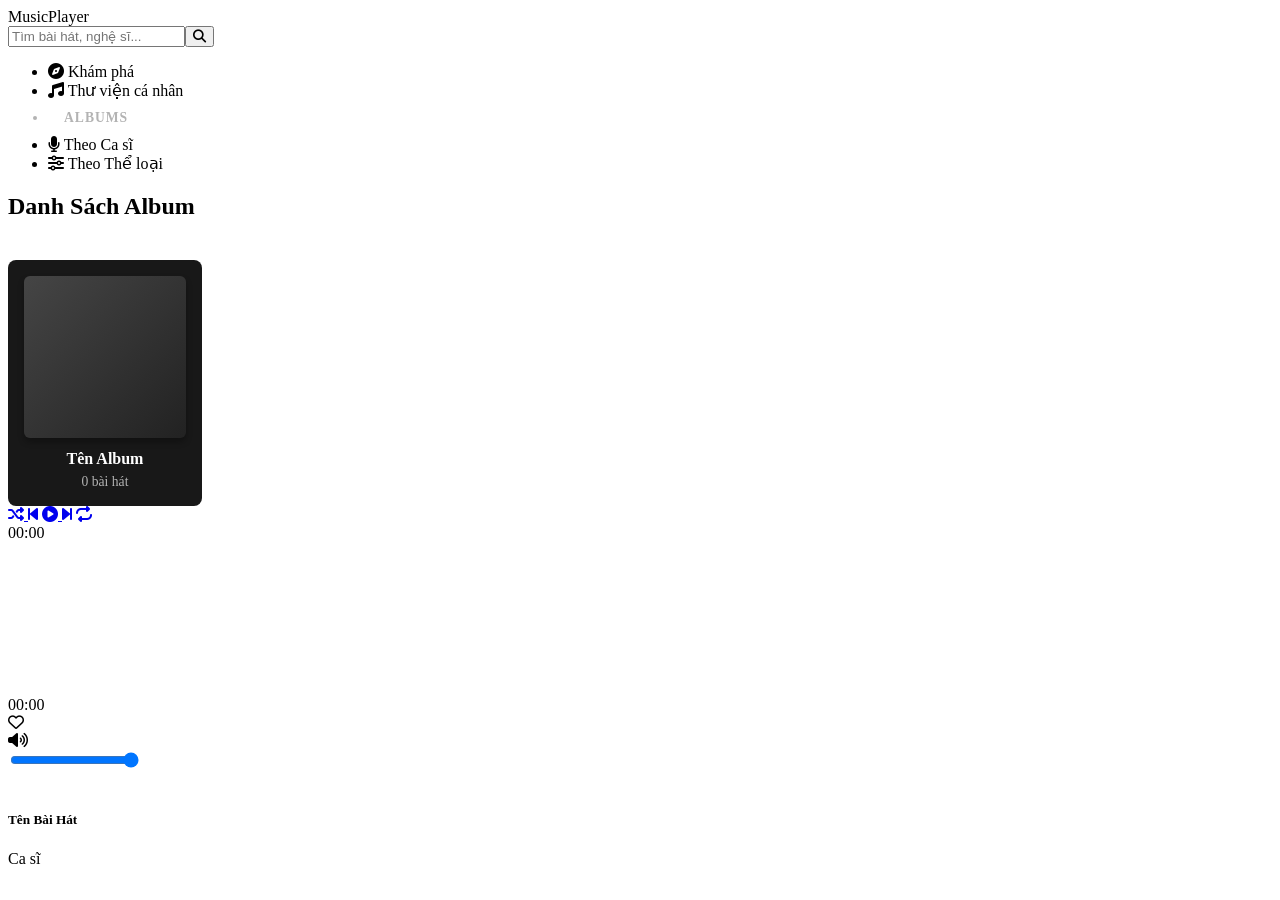
==== target/classes/templates/albums.html @ ccccee7a "Updatev2.1" ====
<!DOCTYPE html>
<html xmlns:th="http://www.thymeleaf.org">
<head>
    <meta charset="UTF-8">
    <title>MusicPlayer - Albums</title>
    <link rel="stylesheet" href="https://cdnjs.cloudflare.com/ajax/libs/font-awesome/6.4.2/css/all.min.css">
    <link rel="stylesheet" th:href="@{/css/player-style.css}">
    
    <style>
        .album-grid {
            display: grid;
            grid-template-columns: repeat(auto-fill, minmax(180px, 1fr));
            gap: 20px;
            padding-top: 20px;
        }
        .album-card {
            background: #181818;
            padding: 16px;
            border-radius: 8px;
            text-align: center;
            cursor: pointer;
            transition: background 0.3s, transform 0.2s;
            text-decoration: none;
            color: white;
            display: block;
        }
        .album-card:hover {
            background: #282828;
            transform: translateY(-5px);
        }
        .album-art {
            width: 100%;
            aspect-ratio: 1;
            background: linear-gradient(135deg, #454545, #222);
            display: flex;
            align-items: center;
            justify-content: center;
            border-radius: 6px;
            margin-bottom: 12px;
            font-size: 3rem;
            color: #b3b3b3;
            box-shadow: 0 4px 6px rgba(0,0,0,0.3);
        }
        .album-title {
            font-size: 1rem;
            font-weight: bold;
            margin: 0;
            color: #fff;
            white-space: nowrap;
            overflow: hidden;
            text-overflow: ellipsis;
        }
        .album-count {
            font-size: 0.85rem;
            color: #b3b3b3;
            margin-top: 6px;
            display: block;
        }
    </style>
</head>
<body>

    <audio id="audioEngine" th:src="${currentSong != null} ? @{'/audio/' + ${currentSong.id} + '.mp3'} : ''" crossorigin="anonymous"></audio>

    <div class="hybrid-header">
        <div class="container-align header-inner">
            <a th:href="@{/}" class="web-logo">MusicPlayer</a>
            <div class="search-box">
                <form th:action="@{/}" method="get" style="width: 100%; display: flex;">
                    <input type="text" name="keyword" placeholder="Tìm bài hát, nghệ sĩ..." />
                    <button type="submit"><i class="fa-solid fa-magnifying-glass"></i></button>
                </form>
            </div>
        </div>
    </div>

    <div class="container-align">
        <div class="main-layout">
            
            <div class="spotify-sidebar">
                <ul class="sidebar-menu">
                    <li><a th:href="@{/}" style="color: inherit; text-decoration: none;"><i class="fa-solid fa-compass"></i> Khám phá</a></li>
                    <li><a th:href="@{/library}" style="color: inherit; text-decoration: none;"><i class="fa-solid fa-music"></i> Thư viện cá nhân</a></li>
                    
                    <li class="menu-heading" style="padding: 10px 16px; color: #b3b3b3; font-size: 0.85rem; text-transform: uppercase; font-weight: bold; letter-spacing: 1px;">ALBUMS</li>
                    
                    <li th:classappend="${type == 'artist'} ? 'active-menu' : ''">
                        <a th:href="@{/albums(groupBy='artist')}" style="color: inherit; text-decoration: none;"><i class="fa-solid fa-microphone"></i> Theo Ca sĩ</a>
                    </li>
                    <li th:classappend="${type == 'genre'} ? 'active-menu' : ''">
                        <a th:href="@{/albums(groupBy='genre')}" style="color: inherit; text-decoration: none;"><i class="fa-solid fa-sliders"></i> Theo Thể loại</a>
                    </li>
                </ul>
            </div>

            <div class="content-area">
                <h2 class="track-list-title" th:text="${title}">Danh Sách Album</h2>
                
                <div class="album-grid">
                    <a th:each="album : ${albums}" 
                       th:href="@{/(type=${type}, value=${album.key})}" 
                       class="album-card">
                        
                        <div class="album-art">
                            <i th:class="${type == 'artist'} ? 'fa-solid fa-microphone' : 'fa-solid fa-compact-disc'"></i>
                        </div>
                        <p class="album-title" th:text="${album.key}">Tên Album</p>
                        <span class="album-count" th:text="${album.value + ' bài hát'}">0 bài hát</span>
                    </a>
                </div>
            </div>

        </div>
    </div>

    <div class="hybrid-player-bar">
        <div class="container-align player-bar-inner">
            
            <div class="sc-controls">
                <a href="#" class="sc-btn" id="shuffleBtn" onclick="toggleShuffle(event)">
                    <i class="fa-solid fa-shuffle"></i>
                </a>
                
                <a href="#" class="sc-btn" onclick="prevSong(event)"><i class="fa-solid fa-backward-step"></i></a>

                <a href="#" class="sc-btn sc-btn-play" id="mainPlayBtn" onclick="togglePlayPause(event)">
                    <i class="fa-solid fa-circle-play"></i>
                </a>

                <a href="#" class="sc-btn" onclick="nextSong(event)"><i class="fa-solid fa-forward-step"></i></a>
                
                <a href="#" class="sc-btn" id="repeatBtn" onclick="toggleRepeat(event)">
                    <i class="fa-solid fa-repeat"></i>
                    <span id="repeatBadge" class="sc-badge-one" style="display: none;">1</span>
                </a>
            </div>

            <div class="sc-middle-container">
                <span class="sc-time" id="currentTimeText">00:00</span>
                <div class="sc-waveform-wrapper" id="canvasWrapper" onclick="seekAudio(event)">
                    <canvas id="scCanvas"></canvas>
                </div>
                <span class="sc-time total" id="totalTimeText" th:text="${currentSong != null} ? ${currentSong.duration} : '00:00'">00:00</span>
            </div>

            <div class="sc-right-container">
                <i class="fa-regular fa-heart sc-fav-btn" id="playerFavBtn"></i>
                
                <div class="sc-volume-wrapper-vertical">
                    <i class="fa-solid fa-volume-high sc-volume-icon-btn" id="volumeIcon" onclick="toggleVolumePopover(event)" ondblclick="toggleMute(event)"></i>
                    <div class="sc-volume-popover" id="volumePopover">
                        <input type="range" class="sc-volume-slider-vertical" id="volumeSlider" min="0" max="1" step="0.01" value="1" oninput="changeVolume(this.value)">
                    </div>
                </div>

                <div class="sc-mini-thumb"><i class="fa-solid fa-music" style="color: rgba(255,255,255,0.4);"></i></div>
                <div class="sc-meta-text">
                    <h5 id="playerTitle" th:text="${currentSong != null} ? ${currentSong.title} : 'Chưa chọn bài'">Tên Bài Hát</h5>
                    <span id="playerArtist" th:text="${currentSong != null} ? ${currentSong.artist} : 'Ca sĩ'">Ca sĩ</span>
                </div>
            </div>
            
        </div>
    </div>

    <script th:inline="javascript">
        window.libraryData = []; 
        window.currentSongData = /*[[${currentSong}]]*/ null;
    </script>
    
    <script th:src="@{/js/player-engine.js}"></script>
</body>
</html>
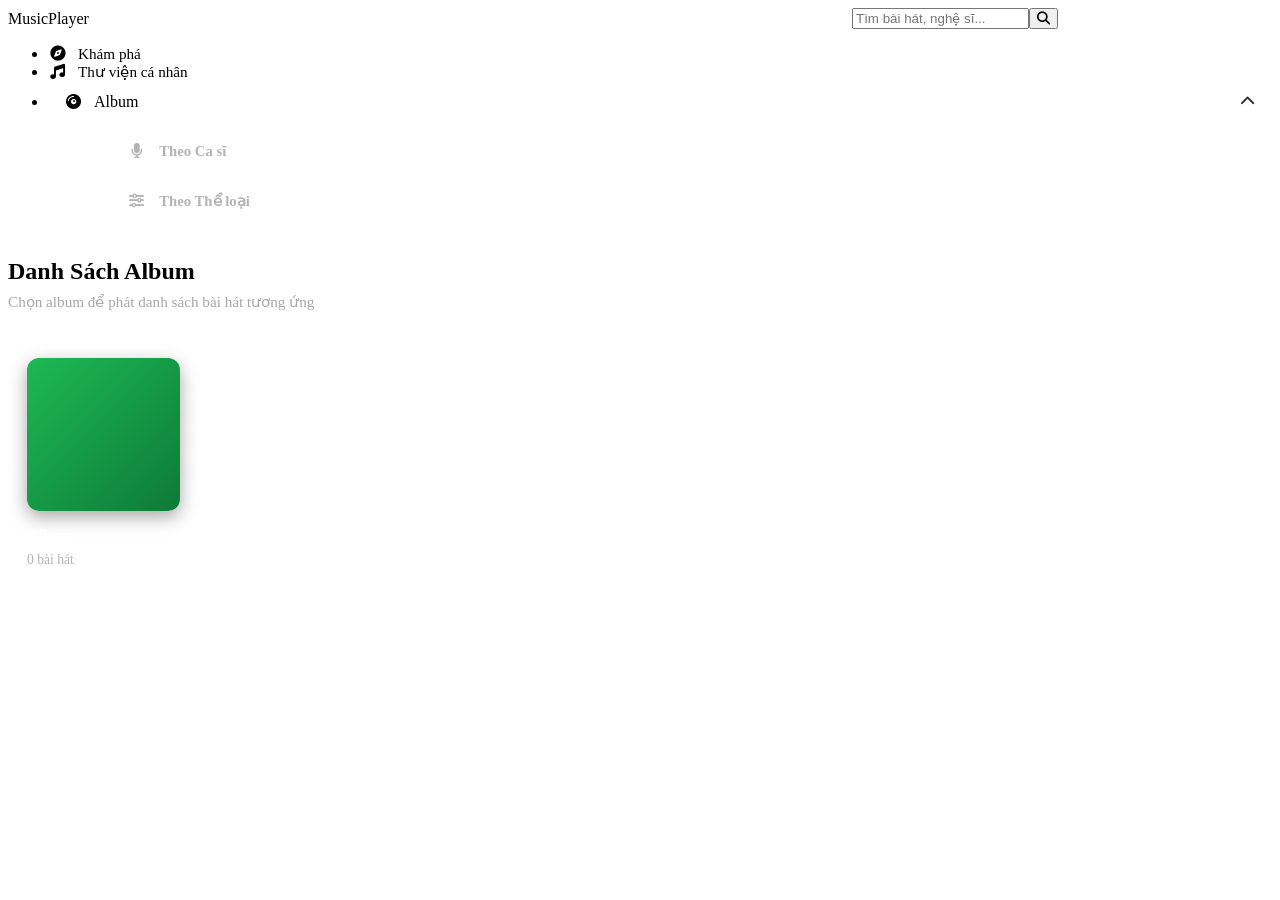
==== commit 994af799: "Updatev3.0" ====
--- a/target/classes/templates/albums.html
+++ b/target/classes/templates/albums.html
@@ -3,171 +3,451 @@
 <head>
     <meta charset="UTF-8">
     <title>MusicPlayer - Albums</title>
-    <link rel="stylesheet" href="https://cdnjs.cloudflare.com/ajax/libs/font-awesome/6.4.2/css/all.min.css">
+
+    <link rel="stylesheet"
+          href="https://cdnjs.cloudflare.com/ajax/libs/font-awesome/6.4.2/css/all.min.css">
+
     <link rel="stylesheet" th:href="@{/css/player-style.css}">
-    
+
     <style>
+
+        .header-inner {
+            display: flex;
+            align-items: center;
+            justify-content: space-between;
+            gap: 20px;
+        }
+
+        .search-box {
+            max-width: 420px;
+            width: 100%;
+        }
+
+        /* ===== SIDEBAR ===== */
+
+        .sidebar-menu li a {
+            display: flex;
+            align-items: center;
+            gap: 12px;
+            width: 100%;
+            color: inherit;
+            text-decoration: none;
+            font-size: 0.95rem;
+        }
+
+        .sidebar-menu li i {
+            width: 18px;
+            text-align: center;
+            font-size: 0.95rem;
+        }
+
+        /* ===== ALBUM MENU ===== */
+
+        .album-parent {
+            padding: 12px 16px !important;
+        }
+
+        .album-parent-title {
+
+            display: flex;
+            align-items: center;
+            justify-content: space-between;
+
+            width: 100%;
+        }
+
+        .album-left {
+
+            display: flex;
+            align-items: center;
+            gap: 12px;
+        }
+
+        .album-arrow {
+            font-size: 0.8rem;
+            opacity: 0.8;
+        }
+
+        /* ===== DROPDOWN ===== */
+
+        .album-dropdown {
+
+            margin-top: 8px;
+
+            padding: 0;
+
+            display: flex;
+            flex-direction: column;
+            gap: 8px;
+
+            width: 100%;
+
+            align-items: center;
+        }
+
+        .album-dropdown li {
+
+            list-style: none;
+
+            width: 90%;
+
+            margin: 0;
+
+            padding: 0;
+        }
+
+        .album-dropdown li a {
+
+            display: flex;
+            align-items: center;
+            justify-content: flex-start;
+
+            gap: 14px;
+
+            width: 100%;
+
+            padding: 12px 18px;
+
+            border-radius: 12px;
+
+            color: #b3b3b3;
+
+            text-decoration: none;
+
+            transition: all 0.2s ease;
+
+            font-size: 0.92rem;
+            font-weight: 600;
+
+            box-sizing: border-box;
+        }
+
+        .album-dropdown li a:hover {
+
+            background: rgba(255,255,255,0.05);
+
+            color: #fff;
+        }
+
+        .album-dropdown li.active-menu a {
+
+            background: linear-gradient(
+                90deg,
+                rgba(29,185,84,0.18),
+                rgba(29,185,84,0.08)
+            );
+
+            color: #1db954;
+        }
+
+        .album-dropdown li.active-menu i {
+            color: #1db954;
+        }
+
+        .album-dropdown li i {
+
+            width: 18px;
+
+            text-align: center;
+
+            font-size: 0.92rem;
+        }
+
+        /* ===== CONTENT ===== */
+
+        .content-area {
+            overflow: hidden;
+        }
+
+        .track-list-title {
+            margin-bottom: 8px;
+        }
+
+        .album-subtitle {
+            color: #a7a7a7;
+            font-size: 0.95rem;
+            margin-bottom: 28px;
+        }
+
+        /* ===== ALBUM GRID ===== */
+
         .album-grid {
             display: grid;
-            grid-template-columns: repeat(auto-fill, minmax(180px, 1fr));
-            gap: 20px;
-            padding-top: 20px;
-        }
+            grid-template-columns: repeat(auto-fill, minmax(190px, 1fr));
+            gap: 24px;
+        }
+
         .album-card {
-            background: #181818;
-            padding: 16px;
-            border-radius: 8px;
-            text-align: center;
+            background: linear-gradient(
+                    180deg,
+                    rgba(255,255,255,0.05),
+                    rgba(255,255,255,0.02)
+            );
+
+            padding: 18px;
+
+            border-radius: 14px;
+
+            text-align: left;
+
             cursor: pointer;
-            transition: background 0.3s, transform 0.2s;
+
+            transition:
+                    transform 0.25s ease,
+                    background 0.25s ease,
+                    box-shadow 0.25s ease;
+
             text-decoration: none;
+
             color: white;
+
             display: block;
-        }
+
+            border: 1px solid rgba(255,255,255,0.03);
+        }
+
         .album-card:hover {
-            background: #282828;
-            transform: translateY(-5px);
-        }
+
+            background: linear-gradient(
+                    180deg,
+                    rgba(255,255,255,0.09),
+                    rgba(255,255,255,0.04)
+            );
+
+            transform: translateY(-6px);
+
+            box-shadow:
+                    0 10px 25px rgba(0,0,0,0.35);
+        }
+
         .album-art {
+
             width: 100%;
             aspect-ratio: 1;
-            background: linear-gradient(135deg, #454545, #222);
+
+            border-radius: 12px;
+
             display: flex;
             align-items: center;
             justify-content: center;
-            border-radius: 6px;
-            margin-bottom: 12px;
-            font-size: 3rem;
-            color: #b3b3b3;
-            box-shadow: 0 4px 6px rgba(0,0,0,0.3);
-        }
+
+            margin-bottom: 16px;
+
+            font-size: 3.3rem;
+
+            color: #fff;
+
+            background:
+                    linear-gradient(
+                            135deg,
+                            #1db954,
+                            #0e7a38
+                    );
+
+            box-shadow:
+                    0 6px 18px rgba(0,0,0,0.35);
+        }
+
         .album-title {
+
             font-size: 1rem;
-            font-weight: bold;
+
+            font-weight: 700;
+
             margin: 0;
+
             color: #fff;
-            white-space: nowrap;
+
             overflow: hidden;
             text-overflow: ellipsis;
-        }
+            white-space: nowrap;
+        }
+
         .album-count {
+
+            margin-top: 7px;
+
+            display: block;
+
+            color: #b3b3b3;
+
             font-size: 0.85rem;
-            color: #b3b3b3;
-            margin-top: 6px;
-            display: block;
-        }
+        }
+
+        /* ===== RESPONSIVE ===== */
+
+        @media (max-width: 900px) {
+
+            .main-layout {
+                grid-template-columns: 1fr;
+            }
+
+            .spotify-sidebar {
+                display: none;
+            }
+        }
+
     </style>
 </head>
+
 <body>
 
-    <audio id="audioEngine" th:src="${currentSong != null} ? @{'/audio/' + ${currentSong.id} + '.mp3'} : ''" crossorigin="anonymous"></audio>
-
-    <div class="hybrid-header">
-        <div class="container-align header-inner">
-            <a th:href="@{/}" class="web-logo">MusicPlayer</a>
-            <div class="search-box">
-                <form th:action="@{/}" method="get" style="width: 100%; display: flex;">
-                    <input type="text" name="keyword" placeholder="Tìm bài hát, nghệ sĩ..." />
-                    <button type="submit"><i class="fa-solid fa-magnifying-glass"></i></button>
-                </form>
+<div class="hybrid-header">
+
+    <div class="container-align header-inner">
+
+        <a th:href="@{/}" class="web-logo">
+            MusicPlayer
+        </a>
+
+        <div class="search-box">
+
+            <form th:action="@{/}"
+                  method="get"
+                  style="width:100%; display:flex;">
+
+                <input type="text"
+                       name="keyword"
+                       placeholder="Tìm bài hát, nghệ sĩ..." />
+
+                <button type="submit">
+                    <i class="fa-solid fa-magnifying-glass"></i>
+                </button>
+
+            </form>
+
+        </div>
+
+    </div>
+
+</div>
+
+<div class="container-align">
+
+    <div class="main-layout">
+
+        <!-- SIDEBAR -->
+
+        <div class="spotify-sidebar">
+
+            <ul class="sidebar-menu">
+
+                <li>
+                    <a th:href="@{/}">
+                        <i class="fa-solid fa-compass"></i>
+                        <span>Khám phá</span>
+                    </a>
+                </li>
+
+                <li>
+                    <a th:href="@{/library}">
+                        <i class="fa-solid fa-music"></i>
+                        <span>Thư viện cá nhân</span>
+                    </a>
+                </li>
+
+                <!-- ALBUM -->
+
+                <li class="album-parent active-menu">
+
+                    <div class="album-parent-title">
+
+                        <div class="album-left">
+
+                            <i class="fa-solid fa-compact-disc"></i>
+
+                            <span>Album</span>
+
+                        </div>
+
+                        <i class="fa-solid fa-chevron-up album-arrow"></i>
+
+                    </div>
+
+                </li>
+
+                <!-- DROPDOWN -->
+
+                <ul class="album-dropdown">
+
+                    <li th:classappend="${type == 'artist'} ? 'active-menu' : ''">
+
+                        <a th:href="@{/albums(groupBy='artist')}">
+
+                            <i class="fa-solid fa-microphone"></i>
+
+                            <span>Theo Ca sĩ</span>
+
+                        </a>
+
+                    </li>
+
+                    <li th:classappend="${type == 'genre'} ? 'active-menu' : ''">
+
+                        <a th:href="@{/albums(groupBy='genre')}">
+
+                            <i class="fa-solid fa-sliders"></i>
+
+                            <span>Theo Thể loại</span>
+
+                        </a>
+
+                    </li>
+
+                </ul>
+
+            </ul>
+
+        </div>
+
+        <!-- CONTENT -->
+
+        <div class="content-area">
+
+            <h2 class="track-list-title"
+                th:text="${title}">
+                Danh Sách Album
+            </h2>
+
+            <div class="album-subtitle">
+                Chọn album để phát danh sách bài hát tương ứng
             </div>
+
+            <div class="album-grid">
+
+                <a th:each="album : ${albums}"
+                   th:href="@{/(type=${type}, value=${album.key})}"
+                   class="album-card">
+
+                    <div class="album-art">
+
+                        <i th:class="${
+                            type == 'artist'
+                            ? 'fa-solid fa-user-music'
+                            : 'fa-solid fa-compact-disc'
+                        }"></i>
+
+                    </div>
+
+                    <p class="album-title"
+                       th:text="${album.key}">
+                        Album
+                    </p>
+
+                    <span class="album-count"
+                          th:text="${album.value + ' bài hát'}">
+                        0 bài hát
+                    </span>
+
+                </a>
+
+            </div>
+
         </div>
+
     </div>
 
-    <div class="container-align">
-        <div class="main-layout">
-            
-            <div class="spotify-sidebar">
-                <ul class="sidebar-menu">
-                    <li><a th:href="@{/}" style="color: inherit; text-decoration: none;"><i class="fa-solid fa-compass"></i> Khám phá</a></li>
-                    <li><a th:href="@{/library}" style="color: inherit; text-decoration: none;"><i class="fa-solid fa-music"></i> Thư viện cá nhân</a></li>
-                    
-                    <li class="menu-heading" style="padding: 10px 16px; color: #b3b3b3; font-size: 0.85rem; text-transform: uppercase; font-weight: bold; letter-spacing: 1px;">ALBUMS</li>
-                    
-                    <li th:classappend="${type == 'artist'} ? 'active-menu' : ''">
-                        <a th:href="@{/albums(groupBy='artist')}" style="color: inherit; text-decoration: none;"><i class="fa-solid fa-microphone"></i> Theo Ca sĩ</a>
-                    </li>
-                    <li th:classappend="${type == 'genre'} ? 'active-menu' : ''">
-                        <a th:href="@{/albums(groupBy='genre')}" style="color: inherit; text-decoration: none;"><i class="fa-solid fa-sliders"></i> Theo Thể loại</a>
-                    </li>
-                </ul>
-            </div>
-
-            <div class="content-area">
-                <h2 class="track-list-title" th:text="${title}">Danh Sách Album</h2>
-                
-                <div class="album-grid">
-                    <a th:each="album : ${albums}" 
-                       th:href="@{/(type=${type}, value=${album.key})}" 
-                       class="album-card">
-                        
-                        <div class="album-art">
-                            <i th:class="${type == 'artist'} ? 'fa-solid fa-microphone' : 'fa-solid fa-compact-disc'"></i>
-                        </div>
-                        <p class="album-title" th:text="${album.key}">Tên Album</p>
-                        <span class="album-count" th:text="${album.value + ' bài hát'}">0 bài hát</span>
-                    </a>
-                </div>
-            </div>
-
-        </div>
-    </div>
-
-    <div class="hybrid-player-bar">
-        <div class="container-align player-bar-inner">
-            
-            <div class="sc-controls">
-                <a href="#" class="sc-btn" id="shuffleBtn" onclick="toggleShuffle(event)">
-                    <i class="fa-solid fa-shuffle"></i>
-                </a>
-                
-                <a href="#" class="sc-btn" onclick="prevSong(event)"><i class="fa-solid fa-backward-step"></i></a>
-
-                <a href="#" class="sc-btn sc-btn-play" id="mainPlayBtn" onclick="togglePlayPause(event)">
-                    <i class="fa-solid fa-circle-play"></i>
-                </a>
-
-                <a href="#" class="sc-btn" onclick="nextSong(event)"><i class="fa-solid fa-forward-step"></i></a>
-                
-                <a href="#" class="sc-btn" id="repeatBtn" onclick="toggleRepeat(event)">
-                    <i class="fa-solid fa-repeat"></i>
-                    <span id="repeatBadge" class="sc-badge-one" style="display: none;">1</span>
-                </a>
-            </div>
-
-            <div class="sc-middle-container">
-                <span class="sc-time" id="currentTimeText">00:00</span>
-                <div class="sc-waveform-wrapper" id="canvasWrapper" onclick="seekAudio(event)">
-                    <canvas id="scCanvas"></canvas>
-                </div>
-                <span class="sc-time total" id="totalTimeText" th:text="${currentSong != null} ? ${currentSong.duration} : '00:00'">00:00</span>
-            </div>
-
-            <div class="sc-right-container">
-                <i class="fa-regular fa-heart sc-fav-btn" id="playerFavBtn"></i>
-                
-                <div class="sc-volume-wrapper-vertical">
-                    <i class="fa-solid fa-volume-high sc-volume-icon-btn" id="volumeIcon" onclick="toggleVolumePopover(event)" ondblclick="toggleMute(event)"></i>
-                    <div class="sc-volume-popover" id="volumePopover">
-                        <input type="range" class="sc-volume-slider-vertical" id="volumeSlider" min="0" max="1" step="0.01" value="1" oninput="changeVolume(this.value)">
-                    </div>
-                </div>
-
-                <div class="sc-mini-thumb"><i class="fa-solid fa-music" style="color: rgba(255,255,255,0.4);"></i></div>
-                <div class="sc-meta-text">
-                    <h5 id="playerTitle" th:text="${currentSong != null} ? ${currentSong.title} : 'Chưa chọn bài'">Tên Bài Hát</h5>
-                    <span id="playerArtist" th:text="${currentSong != null} ? ${currentSong.artist} : 'Ca sĩ'">Ca sĩ</span>
-                </div>
-            </div>
-            
-        </div>
-    </div>
-
-    <script th:inline="javascript">
-        window.libraryData = []; 
-        window.currentSongData = /*[[${currentSong}]]*/ null;
-    </script>
-    
-    <script th:src="@{/js/player-engine.js}"></script>
+</div>
+
 </body>
 </html>
